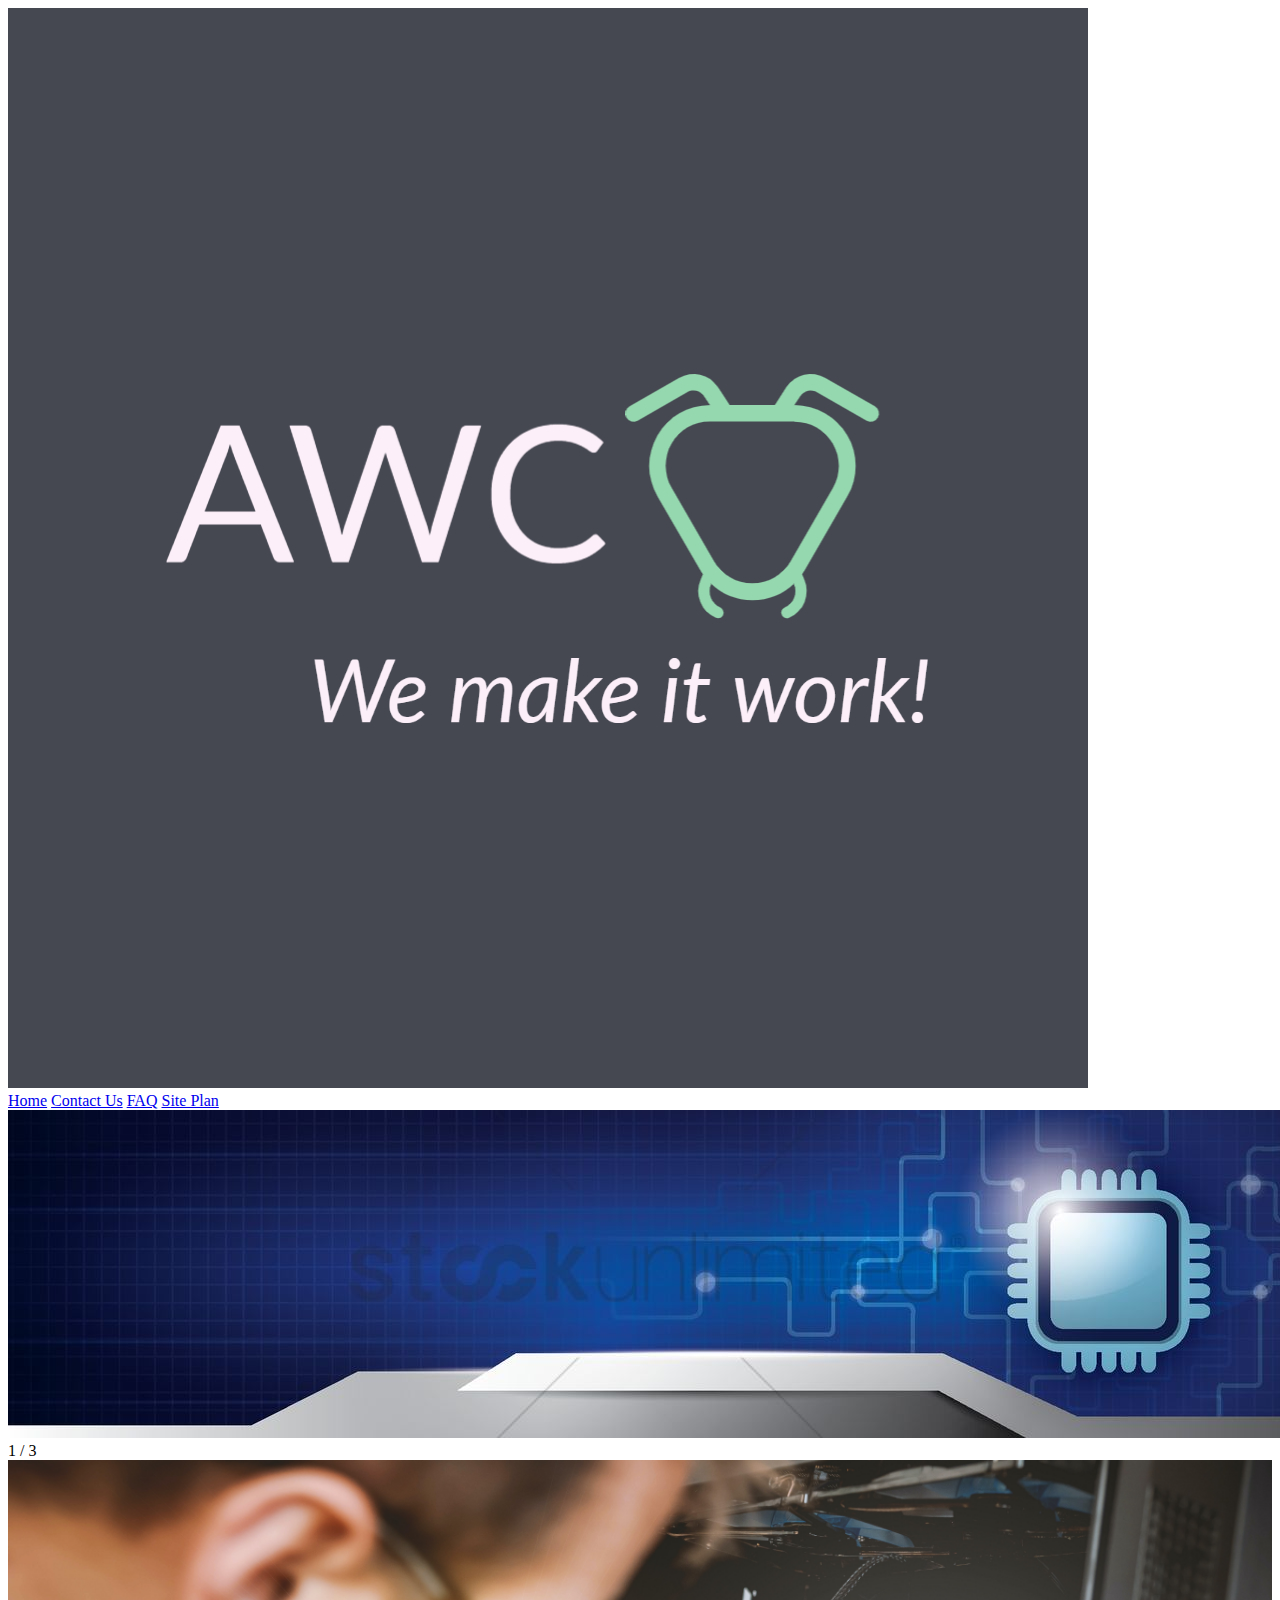
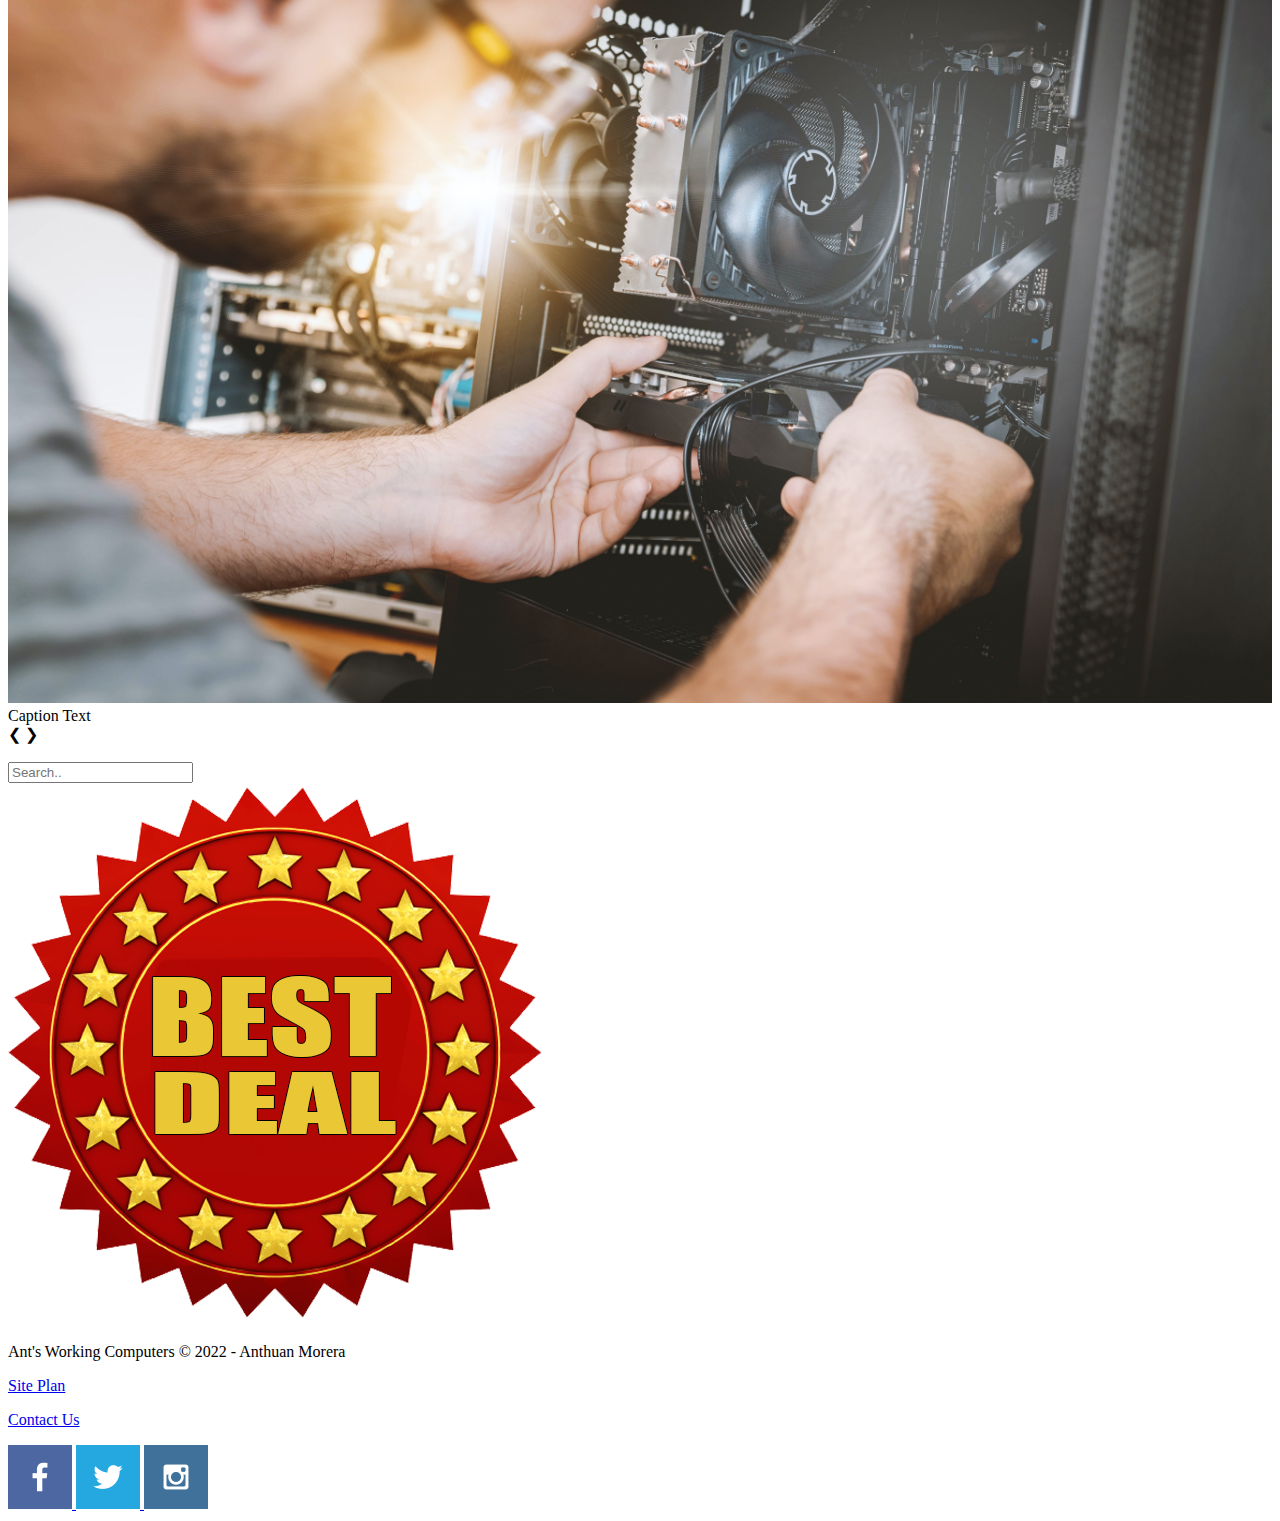
==== antpcpersonalsite/index.html @ 0a4188d5 "created the home and sub pages for personal site" ====
<!DOCTYPE html>
<html lang="en">
  <head>
    <meta charset="UTF-8" />
    <meta http-equiv="X-UA-Compatible" content="IE=edge" />
    <meta name="viewport" content="width=device-width, initial-scale=1.0" />
    <title>Ant's Working Computers | Home</title>
  </head>
  <body>
    <div id="content">
      <header>
        <a id="logo_link" href="index.html">
          <img class="logo" src="images/main-logo.jpg" alt="Ant's Logo" />
        </a>
        <nav>
          <a href="index.html">Home</a>
          <a href="contactus.html">Contact Us</a>
          <a href="faq.html">FAQ</a>
          <a href="site-plan-rafting.html">Site Plan</a>
        </nav>
      </header>
      <div id="hero">
        <div id="hero-box">
          <img
            id="hero-img"
            src="images/banner-image.jpg"
            alt="Technology banner" />
        </div>
      </div>
      <main class="home-grid">
        <div class="slideshow-container">
          <div class="mySlides fade">
            <div class="numbertext">1 / 3</div>
            <img src="images/home_page_1.jpg" style="width: 100%" />
            <div class="text">Caption Text</div>
          </div>

          <div class="mySlides fade">
            <div class="numbertext">2 / 3</div>
            <img src="images/home_page_2.jpg" style="width: 100%" />
            <div class="text">Caption Two</div>
          </div>

          <div class="mySlides fade">
            <div class="numbertext">3 / 3</div>
            <img src="images/contact_us_1.png" style="width: 100%" />
            <div class="text">Caption Three</div>
          </div>

          <a class="prev" onclick="plusSlides(-1)">&#10094;</a>
          <a class="next" onclick="plusSlides(1)">&#10095;</a>
        </div>
        <br />

        <div style="text-align: center">
          <span class="dot" onclick="currentSlide(1)"></span>
          <span class="dot" onclick="currentSlide(2)"></span>
          <span class="dot" onclick="currentSlide(3)"></span>
        </div>

        <script>
          let slideIndex = 0;
          showSlides();

          function showSlides() {
            let i;
            let slides = document.getElementsByClassName("mySlides");
            for (i = 0; i < slides.length; i++) {
              slides[i].style.display = "none";
            }
            slideIndex++;
            if (slideIndex > slides.length) {
              slideIndex = 1;
            }
            slides[slideIndex - 1].style.display = "block";
            setTimeout(showSlides, 2000); // Change image every 2 seconds
          }
        </script>

        <div class="topnav">
          <input type="text" placeholder="Search.." />
        </div>
        <section class="offer-image">
          <div id="best-deal">
            <img src="images/best-deal.png" alt="Best Deal Image" />
          </div>
        </section>
        <footer>
          <p>Ant's Working Computers &copy; 2022 - Anthuan Morera</p>
          <p><a href="site-plan-rafting.html">Site Plan</a></p>
          <p><a href="contactus.html">Contact Us</a></p>
          <div class="social">
            <a href="https://facebook.com" target="_blank">
              <img src="images/facebook.png " alt="fb icon" />
            </a>
            <a href="https://twitter.com" target="_blank">
              <img src="images/twitter.png" alt="twitter icon" />
            </a>
            <a href="https://instagram.com" target="_blank">
              <img src="images/instagram.png" alt="instagram icon" />
            </a>
          </div>
        </footer>
      </main>
    </div>
  </body>
</html>
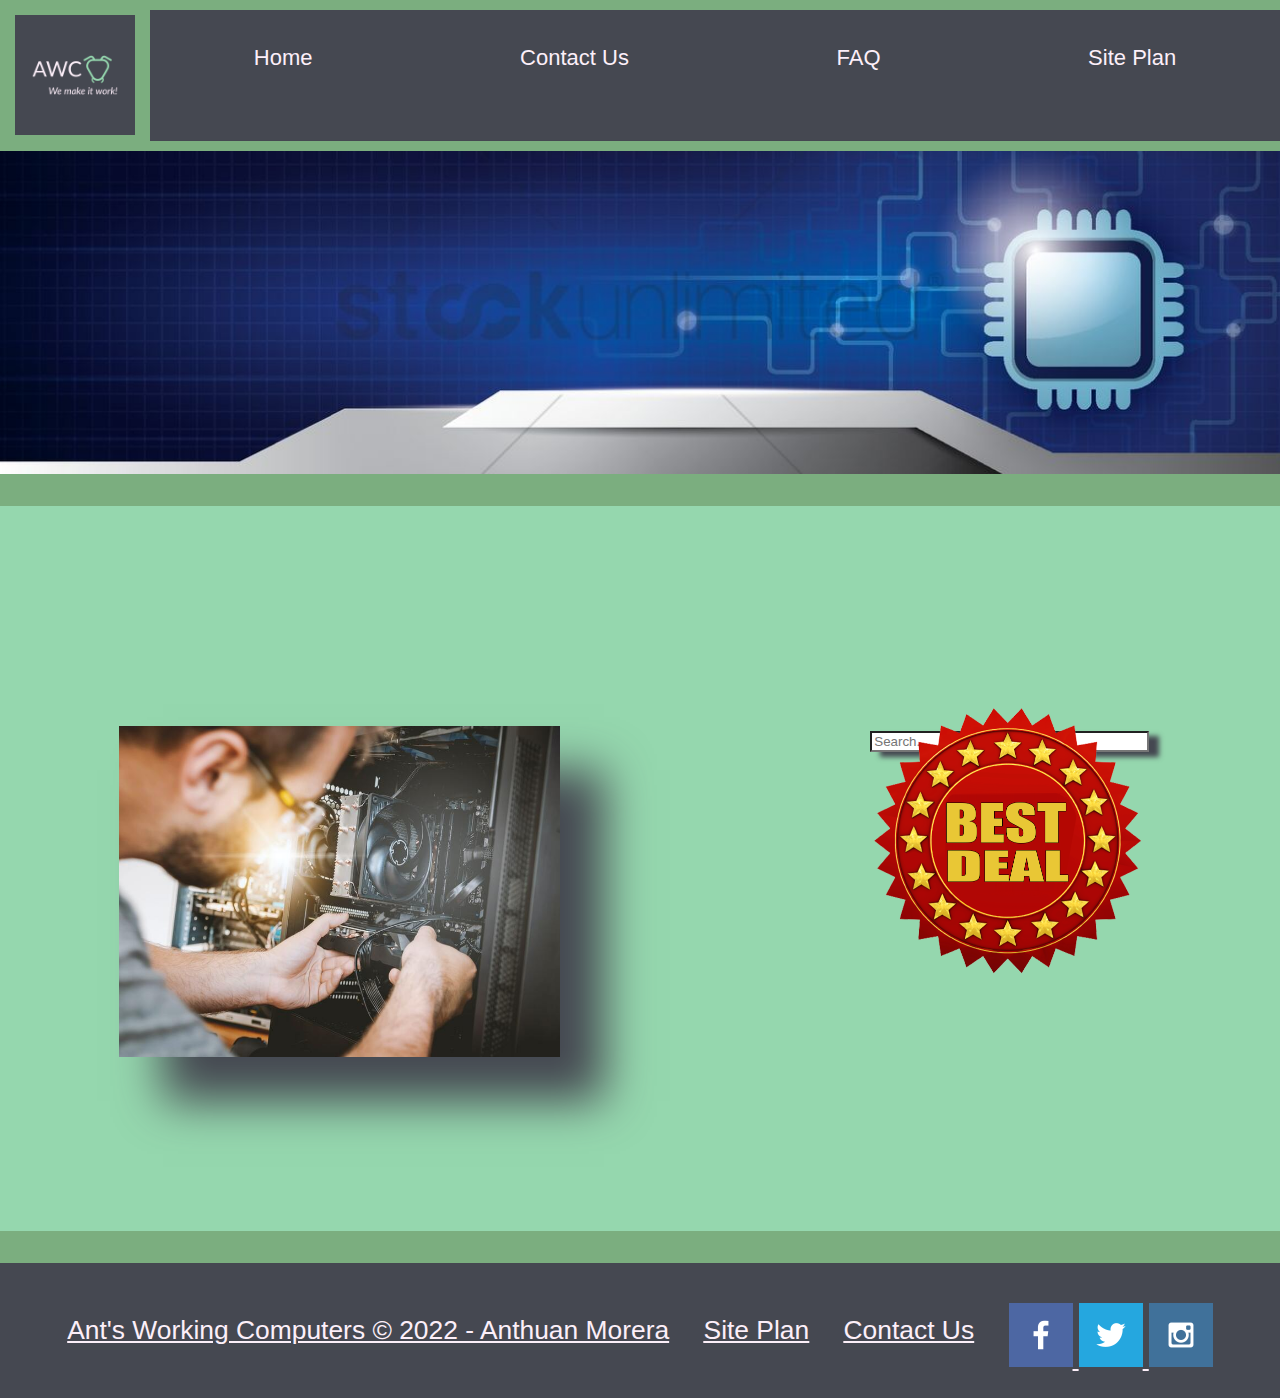
==== commit 0d14c9c3: "updated css on home page" ====
--- a/antpcpersonalsite/index.html
+++ b/antpcpersonalsite/index.html
@@ -5,6 +5,7 @@
     <meta http-equiv="X-UA-Compatible" content="IE=edge" />
     <meta name="viewport" content="width=device-width, initial-scale=1.0" />
     <title>Ant's Working Computers | Home</title>
+    <link rel="stylesheet" href="styles/style.css" />
   </head>
   <body>
     <div id="content">
@@ -28,35 +29,39 @@
         </div>
       </div>
       <main class="home-grid">
+        <div id="background"></div>
         <div class="slideshow-container">
           <div class="mySlides fade">
-            <div class="numbertext">1 / 3</div>
-            <img src="images/home_page_1.jpg" style="width: 100%" />
-            <div class="text">Caption Text</div>
+            <div class="numbertext"></div>
+            <img
+              class="image1"
+              src="images/home_page_1.jpg"
+              width="65%"
+              height="50%" />
+            <div class="text"></div>
           </div>
 
           <div class="mySlides fade">
-            <div class="numbertext">2 / 3</div>
-            <img src="images/home_page_2.jpg" style="width: 100%" />
-            <div class="text">Caption Two</div>
+            <div class="numbertext"></div>
+            <img
+              class="image2"
+              src="images/home_page_2.jpg"
+              width="65%"
+              height="50%" />
+            <div class="text"></div>
           </div>
 
           <div class="mySlides fade">
-            <div class="numbertext">3 / 3</div>
-            <img src="images/contact_us_1.png" style="width: 100%" />
-            <div class="text">Caption Three</div>
+            <div class="numbertext"></div>
+            <img
+              class="image3"
+              src="images/contact_us_1.png"
+              width="65%"
+              height="50%" />
+            <div class="text"></div>
           </div>
-
-          <a class="prev" onclick="plusSlides(-1)">&#10094;</a>
-          <a class="next" onclick="plusSlides(1)">&#10095;</a>
         </div>
         <br />
-
-        <div style="text-align: center">
-          <span class="dot" onclick="currentSlide(1)"></span>
-          <span class="dot" onclick="currentSlide(2)"></span>
-          <span class="dot" onclick="currentSlide(3)"></span>
-        </div>
 
         <script>
           let slideIndex = 0;
@@ -80,9 +85,14 @@
         <div class="topnav">
           <input type="text" placeholder="Search.." />
         </div>
+
         <section class="offer-image">
           <div id="best-deal">
-            <img src="images/best-deal.png" alt="Best Deal Image" />
+            <img
+              src="images/best-deal.png"
+              width="50%"
+              height="100%"
+              alt="Best Deal Image" />
           </div>
         </section>
         <footer>
--- a/antpcpersonalsite/styles/style.css
+++ b/antpcpersonalsite/styles/style.css
@@ -0,0 +1,163 @@
+/* ### Beginning of the CSS for the main ### */
+#content {
+    max-width: 1600px;
+    margin: 0 auto;
+    margin-top: 10px;
+}
+
+main {
+
+    text-align: center;
+}
+
+
+.home-grid {
+
+    display: grid;
+    grid-template-columns: 1fr 60px;
+
+}
+
+body {
+
+    background-color: #7BAE7F;
+    color: #FCEFF9;
+    font-family: "Plus Jakarta Sans", sans-serif;
+    font-size: 22px;
+    margin: 0;
+    padding: 0;
+}
+
+header {
+
+    background-color: #7BAE7F;
+    display: grid;
+    grid-template-columns: 150px auto;
+
+}
+
+.logo {
+
+    width: 120px;
+}
+
+#logo_link {
+
+    padding-top: 5px;
+    justify-self: center;
+    align-self: center;
+}
+
+nav {
+
+    display: flex;
+    justify-content: space-around;
+    background-color: #454851;
+
+}
+
+nav a{
+
+    text-align: center;
+    text-decoration: none;
+    padding: 35px;
+    
+}
+
+a { 
+    color: #FCEFF9;
+    text-align: center;
+}
+
+#hero-img {
+
+    width: 100%;
+    height: 75%;
+    margin-top: 10px;
+
+}
+
+#background {
+
+    background-color: #95D7AE;
+    height: 725px;
+    grid-column: 1/11;
+    grid-row: 4/9;
+}
+
+
+.slideshow-container {
+    
+    
+    grid-column: 1;
+    grid-row: 5/8;
+    
+
+}
+
+.image1 {
+
+    box-shadow: 2em 2em 2em #454851;
+}
+
+.image2 {
+
+    box-shadow: 2em 2em 2em #454851;
+}
+
+.image3 {
+
+    box-shadow: 2em 2em 2em #454851;
+}
+
+.topnav {
+
+    grid-column: 8/10;
+    grid-row: 5/10;
+}
+
+input {
+
+    width: 50%;
+    box-shadow: 10px 5px 5px #454851;
+    
+}
+
+.offer-image {
+
+    margin: 200px 0;
+    grid-column: 8/10;
+    grid-row: 2/10;
+    
+    
+
+}
+
+
+
+footer {
+    
+    background-color: #454851;
+    color: #FCEFF9;
+    padding: 25px 50px;
+    margin-top: 200px;
+    display: flex;
+    justify-content: space-around;
+    align-items: center;
+    grid-column: 1/10;
+    grid-row: 8/10;
+    
+    
+}
+
+footer p {
+
+    text-decoration: underline;
+    font-size: 1.2em;
+}
+
+footer .social img {
+
+    padding-top: 15px;
+
+}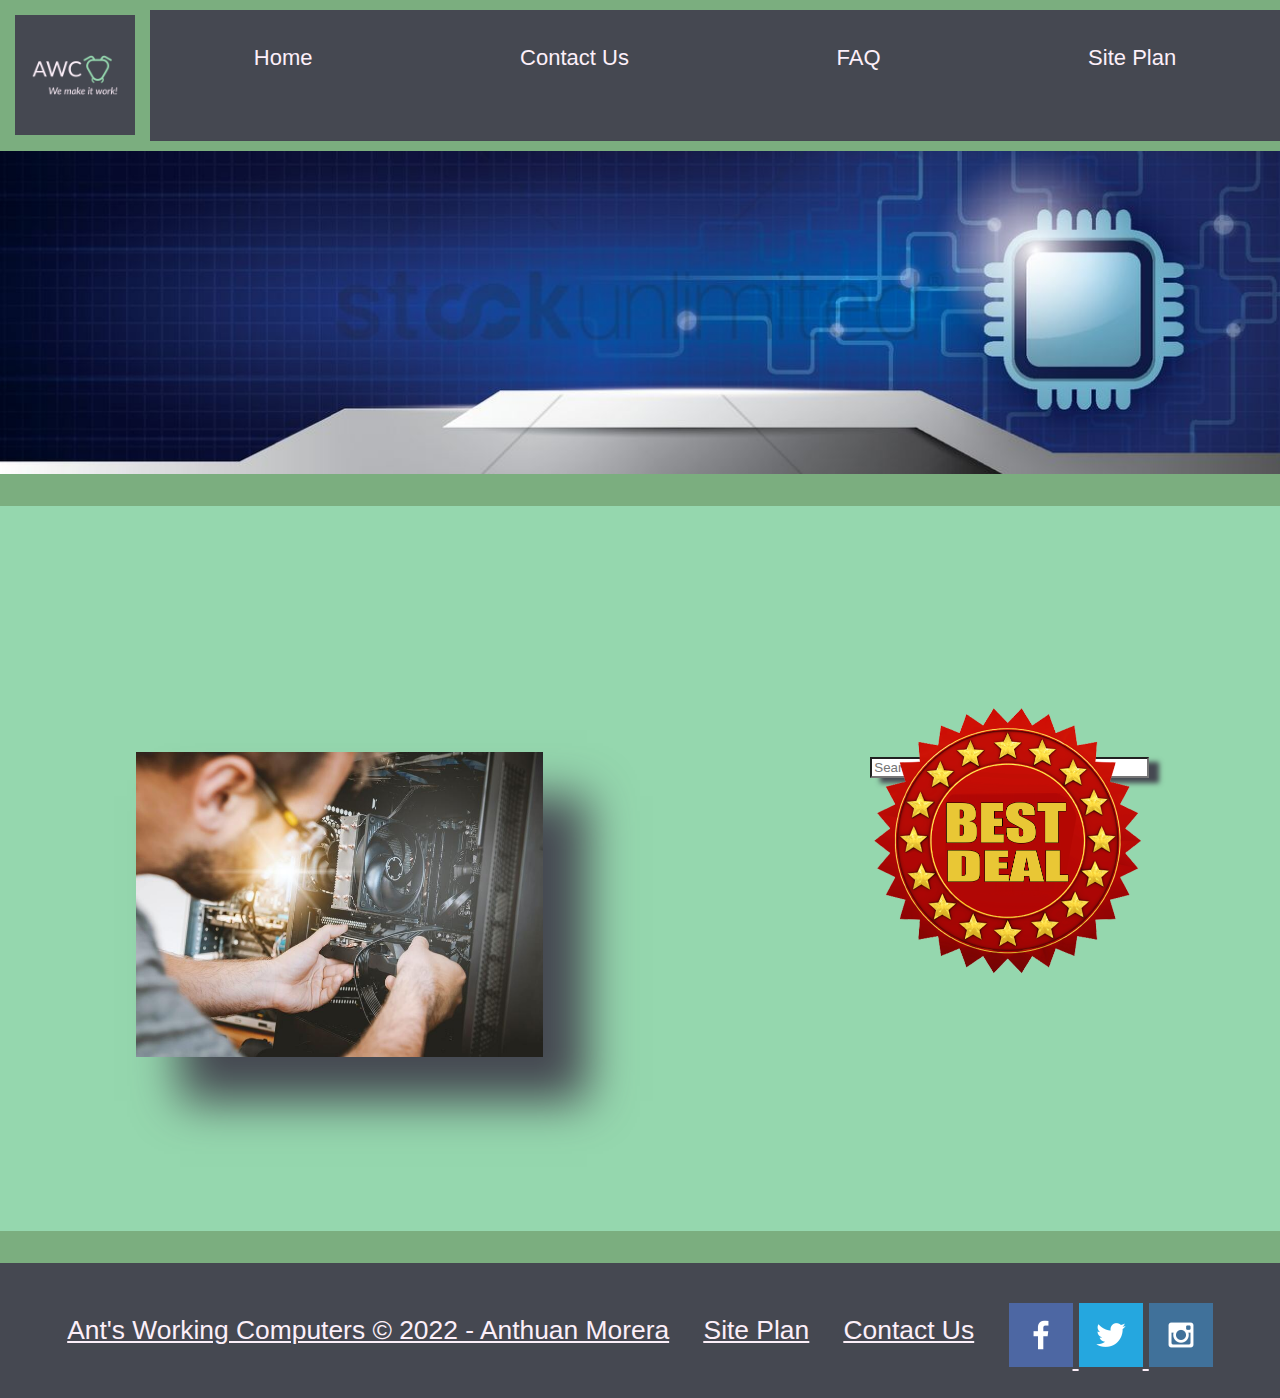
==== commit 1a562f53: "updated image error" ====
--- a/antpcpersonalsite/index.html
+++ b/antpcpersonalsite/index.html
@@ -36,7 +36,7 @@
             <img
               class="image1"
               src="images/home_page_1.jpg"
-              width="65%"
+              width="60%"
               height="50%" />
             <div class="text"></div>
           </div>
@@ -46,7 +46,7 @@
             <img
               class="image2"
               src="images/home_page_2.jpg"
-              width="65%"
+              width="60%"
               height="50%" />
             <div class="text"></div>
           </div>
@@ -56,7 +56,7 @@
             <img
               class="image3"
               src="images/contact_us_1.png"
-              width="65%"
+              width="60%"
               height="50%" />
             <div class="text"></div>
           </div>
